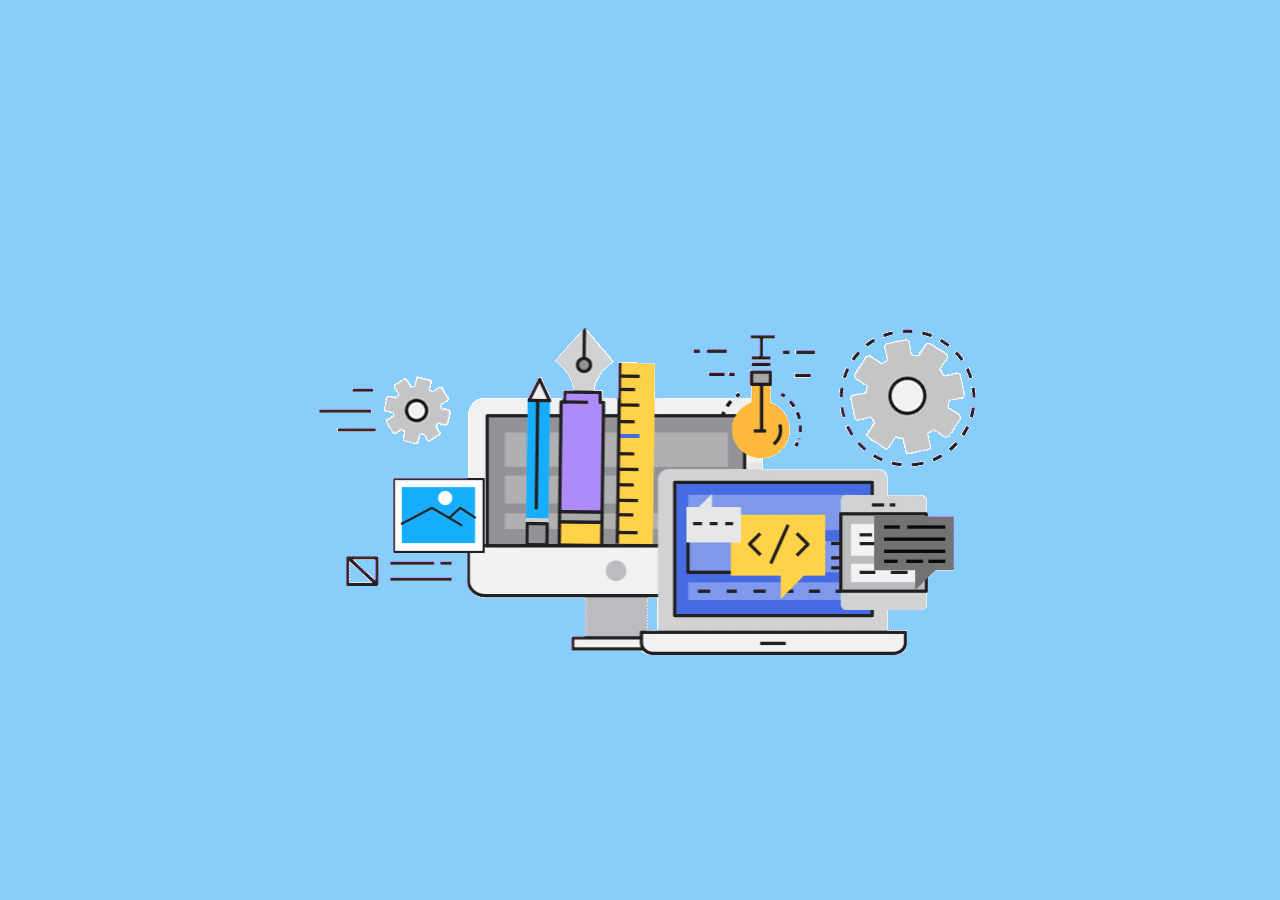
==== index.html @ 3a89a5b1 "created landing pages" ====
<html>
    <head>
        <title>Livestream Tutoring</title>
        <meta name="viewport" content="width=device-width, initial-scale=1">
        <link rel="icon" href="loading.gif">
        <link rel="stylesheet" href="index.css">
        <script src="index.js"></script>
        <script async src="https://www.googletagmanager.com/gtag/js?id=G-2QZ0GZT8GD"></script>
    </head>
    <body>
        <header></header>
        <main></main>
        <footer></footer>
    </body>
</html>
---- index.css ----
body {
    background-color: lightskyblue;
    background-image: url(loading.gif);
    background-repeat: no-repeat;
    background-position: center;
}
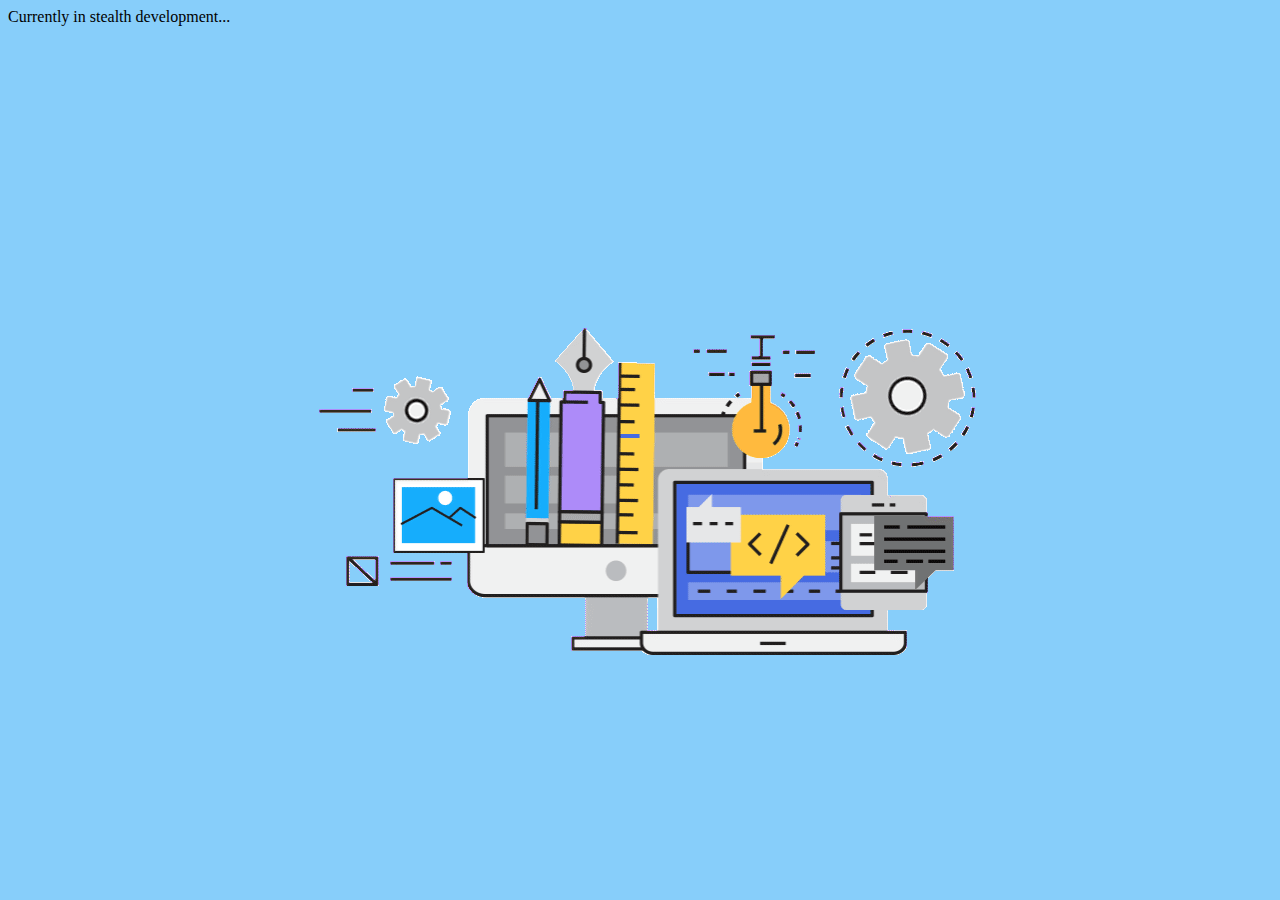
==== commit a999e399: "Update index.html" ====
--- a/index.html
+++ b/index.html
@@ -1,6 +1,6 @@
 <html>
     <head>
-        <title>Livestream Tutoring</title>
+        <title>Technical Interview Livestream Tutoring</title>
         <meta name="viewport" content="width=device-width, initial-scale=1">
         <link rel="icon" href="loading.gif">
         <link rel="stylesheet" href="index.css">
@@ -9,7 +9,7 @@
     </head>
     <body>
         <header></header>
-        <main></main>
+        <main>Currently in stealth development...</main>
         <footer></footer>
     </body>
-</html>+</html>
